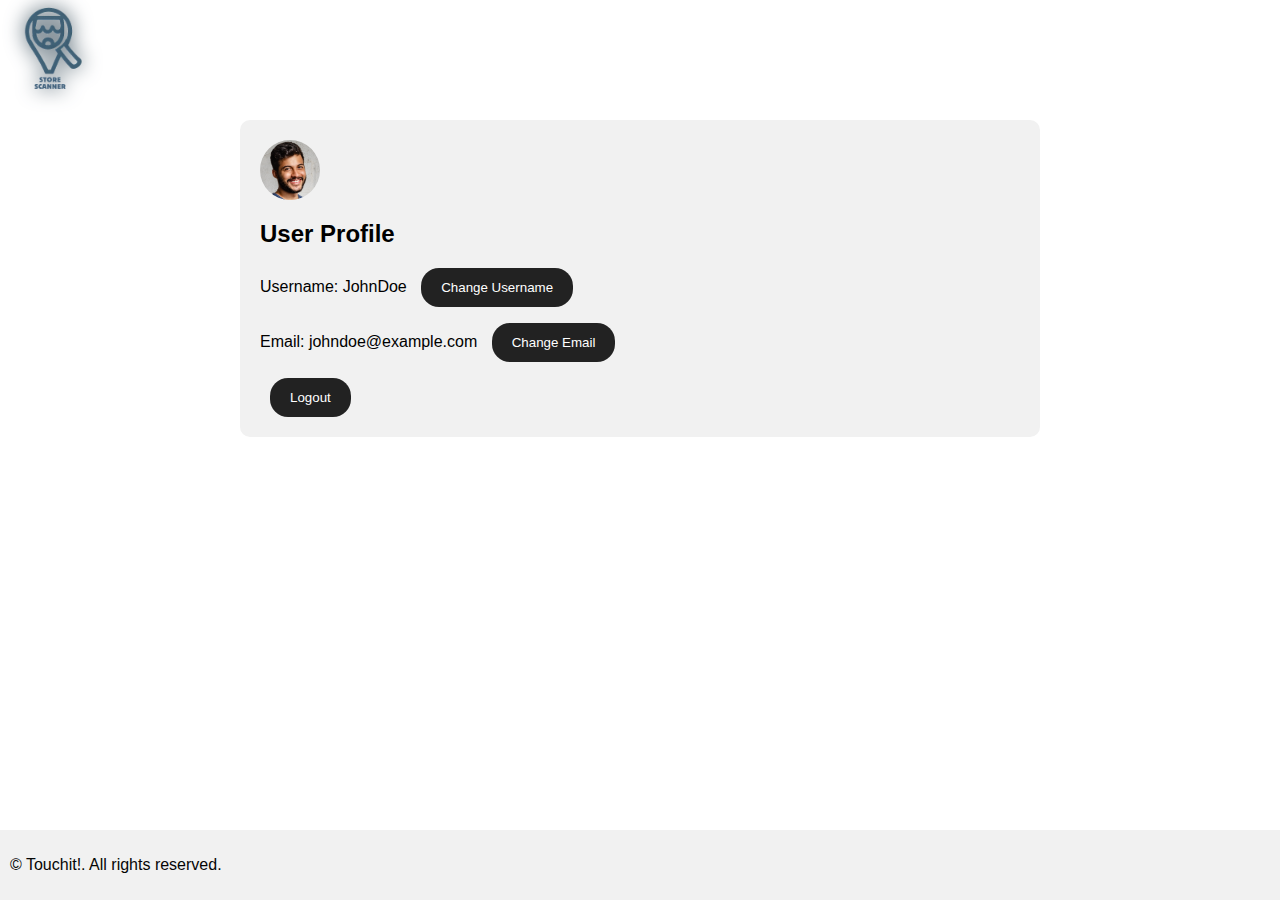
==== src/main/resources/templates/profile.html @ 7a1202fb "- added "no backend search function" and productpictures" ====
<!DOCTYPE html>
<html>
<head>
  <title>User Profile</title>
  <link rel="icon" href="../static/img/logo.png" th:src="@{/img/logo.png}">
  <link rel="stylesheet" type="text/css" href="../static/main.css">
  <link rel="stylesheet" type="text/css" th:href="@{/main.css}">
  <link rel="stylesheet" type="text/css" href="../static/profile.css" th:href="@{/main.css}">
</head>
<body>
<header>
  <a th:href="@{/}" href="/Touchit/templates/main.html?_ijt=8nv4k5sgt2rormobgmivm23if0&_ij_reload=RELOAD_ON_SAVE" class="logo">
    <img th:src="@{/img/logo.png}" src="../static/img/logo.png" alt="Company Logo">
  </a>
</header>
<div class="profile-container">
      <img src="../static/img/profile-picture.png" th:src="@{/img/profile-picture.png}" alt="Profile Picture" class="profile-picture">
  <div class="profile-info">
    <h2>User Profile</h2>
    <p>Username: JohnDoe <button id="change-username-btn" class="profile-button">Change Username</button></p>
    <p>Email: johndoe@example.com <button id="change-email-btn" class="profile-button">Change Email</button> </p>
    <!-- Add more profile information here -->
     <a href="/Touchit/templates/main.html?_ijt=8nv4k5sgt2rormobgmivm23if0&_ij_reload=RELOAD_ON_SAVE"><button id="logout-btn" class="profile-button">Logout</button></a>
  </div>
</div>




<footer class="footer">
  <p>&copy; Touchit!. All rights reserved.</p>
</footer>
</body>
</html>
---- src/main/resources/static/main.css ----
/* CSS */

body {
    margin: 0;
    padding: 0;
    font-family: Arial, sans-serif;
    background-color: #ffffff;
    color: #000000;
}

.header {
    background-color: #fdfdfd;
    padding: 10px;
    display: flex;
    justify-content: space-between;
    align-items: center;
}

.logo {
    display: flex;
    align-items: center;
    text-decoration: none;
}

.logo img {
    height: 100px;
    margin-right: 10px;
    filter: grayscale(100%);
    transition: filter 0.5s ease;
}

.logo img:hover {
    animation: glow 1s infinite alternate;
    filter: brightness(150%) drop-shadow(0 0 10px #293F4D);
}

@keyframes glow {
    0% {
        filter: brightness(100%);
    }
    100% {
        filter: brightness(150%) drop-shadow(0 0 10px #293F4D);
    }
}

.search-bar {
    max-width: 80%;
    margin: 10px auto;
    padding: 10px;
    border: 1px solid #000000;
    display: flex;
    align-items: center;
    background-color: #ffffff;
    transition: all 0.3s ease;
    border-radius: 20px;
}

.search-bar input[type="text"] {
    flex-grow: 1;
    border: none;
    padding: 10px;
    margin-right: 4px;
    background-color: transparent;
    color: #000000;
}

.search-bar button {
    background-color: #222222;
    color: #ffffff;
    border: none;
    padding: 12px 12px;
    cursor: pointer;
    border-radius: 18px;
}

.search-bar:focus-within {
    box-shadow: 0 0 5px rgba(0, 0, 0, 0.3);
}

.search-bar:hover {
    background-color: #222222;
    color: #ffffff;
}

.search-bar:hover input[type="text"] {
    color: #ffffff;
}

.search-results {
    max-width: 800px;
    margin: 20px auto;
    display: flex;
    flex-wrap: wrap;
    justify-content: flex-start;
}
.result {
    background-color: #f1f1f1;
    padding: 20px;
    margin-bottom: 10px;
    margin-left: 10px;
    margin-right: 10px;
    border-radius: 10px;
    cursor: pointer;
    transition: transform 0.3s ease, box-shadow 0.3s ease;
    width: calc(33.33% - 20px);
    box-sizing: border-box;
    animation: fadeIn 0.5s ease forwards; /* Add fade-in animation */
}
.result {
    /* Rest of your styles */
    opacity: 0; /* Set initial opacity to 0 */
    transition: opacity 0.5s ease; /* Add transition for opacity */
}

.show {
    opacity: 1; /* Set opacity to 1 to trigger the animation */
}
@keyframes fadeIn {
    0% {
        opacity: 0;
        transform: translateY(20px);
    }
    100% {
        opacity: 1;
        transform: translateY(0);
    }
}

.result.enlarge {
    transform: scale(1.1);
    z-index: 1;
    width: 80%;
    position: relative;
    pointer-events: none;
}

.result:not(.enlarge) {
    transition: transform 0.3s ease, box-shadow 0.3s ease;
}

.result:hover:not(.enlarge) {
    transform: scale(1.05);
    box-shadow: 0 0 10px rgba(0, 0, 0, 0.3);
}

.search-results {
    position: relative;
}

.return-button {
    position: relative;
    top: -6px;
    bottom: 5px;
    left: 5px;
    width: 50%;
    display: flex;
    justify-content: center;
}

.return-button button {
    background-color: #222222;
    color: #ffffff;
    border: none;
    padding: 12px 12px;
    cursor: pointer;
    border-radius: 18px;
    transition: transform 0.3s ease;
}

.return-button button:hover {
    transform: scale(1.1);
}

.footer {
    background-color: #f1f1f1;
    color: #050505;
    text-align: left;
    padding: 10px;
    position: absolute;
    bottom: 0;
    width: 100%;
}


.profile-picture {
    width: 60px;
    height: 60px;
    border-radius: 50%;
    object-fit: cover;
    margin-right: 30px;
    cursor: pointer;
    transition: transform 0.3s ease, box-shadow 0.3s ease;
}

.profile-picture:hover {
    box-shadow: 0 0 10px rgba(0, 0, 0, 0.3);
}


.result-image {
    width: 200px; /* Set the desired width */
    height: 200px; /* Set the desired height */
    object-fit: cover;
    object-position: center;
}

.result.enlarge {
    transform: scale(1.1); /* Increase the scale for the selected result */
    z-index: 1;
}

.result.enlarge img {
    filter: brightness(100%); /* Adjust the brightness for the selected result image */
    transition: filter 0.3s ease-in-out;
}

.result.enlarge h3,
.result.enlarge p {
    opacity: 1; /* Show the text for the selected result */
    transition: opacity 0.3s ease-in-out;
}
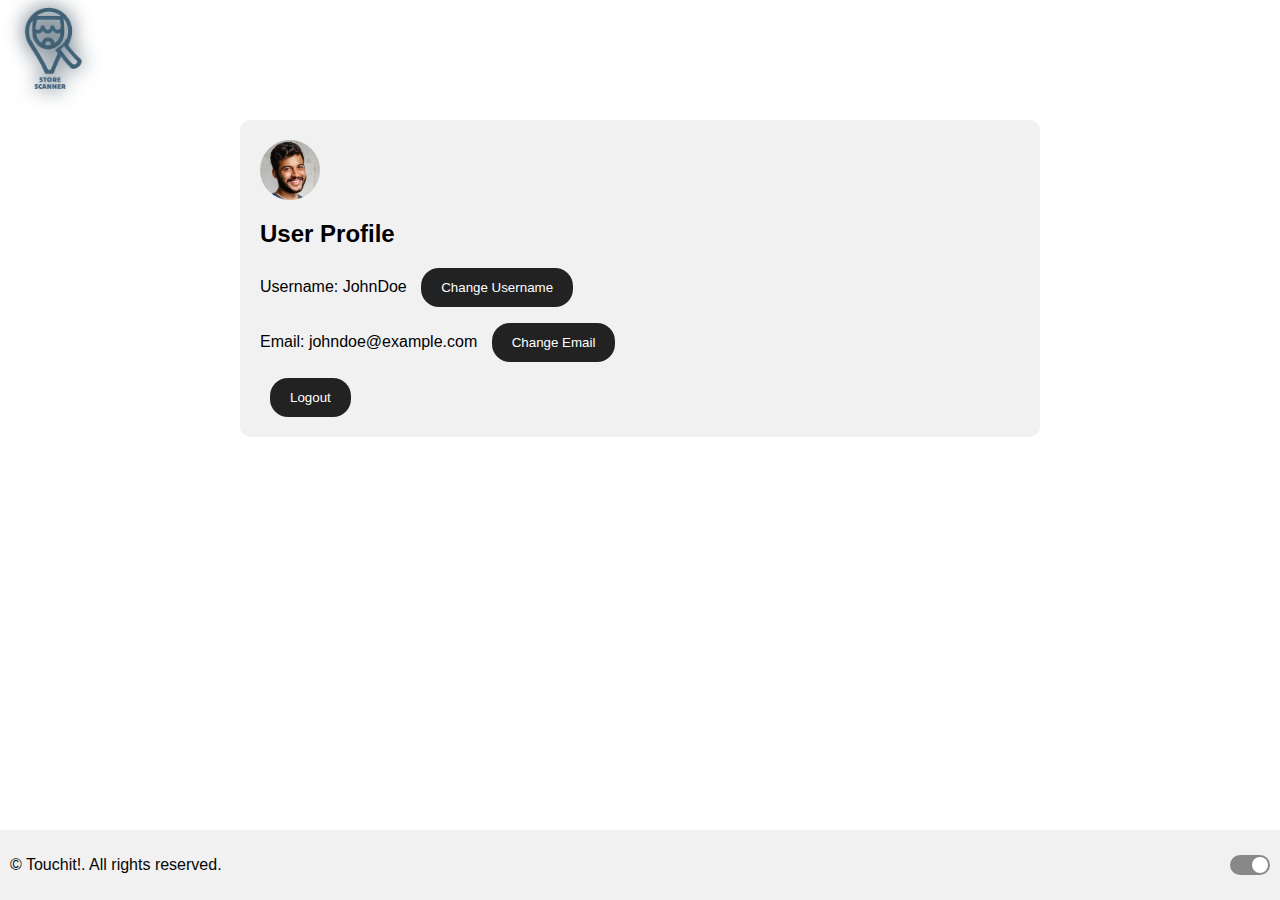
==== commit d5ce58fe: "- made dark mode persistent + No results container" ====
--- a/src/main/resources/templates/profile.html
+++ b/src/main/resources/templates/profile.html
@@ -3,8 +3,7 @@
 <head>
   <title>User Profile</title>
   <link rel="icon" href="../static/img/logo.png" th:src="@{/img/logo.png}">
-  <link rel="stylesheet" type="text/css" href="../static/main.css">
-  <link rel="stylesheet" type="text/css" th:href="@{/main.css}">
+  <link rel="stylesheet" href="../static/main.css" type="text/css" th:href="@{/main.css}">
   <link rel="stylesheet" type="text/css" href="../static/profile.css" th:href="@{/main.css}">
 </head>
 <body>
@@ -12,6 +11,19 @@
   <a th:href="@{/}" href="/Touchit/templates/main.html?_ijt=8nv4k5sgt2rormobgmivm23if0&_ij_reload=RELOAD_ON_SAVE" class="logo">
     <img th:src="@{/img/logo.png}" src="../static/img/logo.png" alt="Company Logo">
   </a>
+  <script>
+    // Retrieve the preferred mode from local storage and apply it on page load
+    window.addEventListener("DOMContentLoaded", function () {
+      const preferredMode = localStorage.getItem('mode');
+      const body = document.body;
+
+      if (preferredMode === 'dark') {
+        body.classList.add('dark-mode');
+        document.getElementById("darkModeToggle").checked = true;
+      }
+    });
+  </script>
+  <script src="../static/darkmode.js" defer></script>
 </header>
 <div class="profile-container">
       <img src="../static/img/profile-picture.png" th:src="@{/img/profile-picture.png}" alt="Profile Picture" class="profile-picture">
@@ -29,6 +41,11 @@
 
 <footer class="footer">
   <p>&copy; Touchit!. All rights reserved.</p>
+  <div class="dark-mode-toggle">
+    <div class="toggle-message">Dark Mode</div>
+    <input type="checkbox" id="darkModeToggle" class="toggle-checkbox">
+    <label for="darkModeToggle" class="toggle-label"></label>
+  </div>
 </footer>
 </body>
 </html>
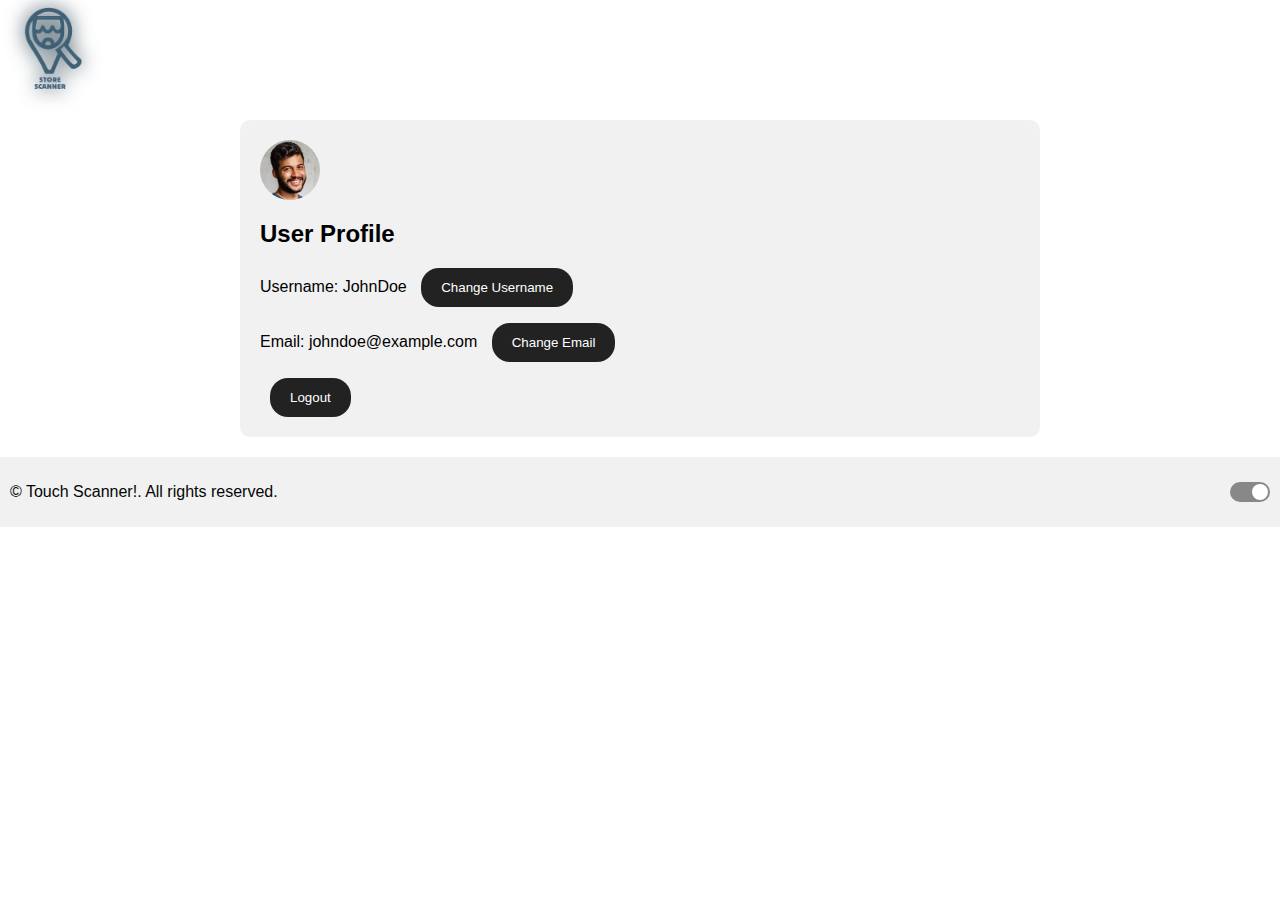
==== commit 6f823977: "- renamed main to index.html" ====
--- a/src/main/resources/templates/profile.html
+++ b/src/main/resources/templates/profile.html
@@ -40,7 +40,7 @@
 
 
 <footer class="footer">
-  <p>&copy; Touchit!. All rights reserved.</p>
+  <p>&copy; Touch Scanner!. All rights reserved.</p>
   <div class="dark-mode-toggle">
     <div class="toggle-message">Dark Mode</div>
     <input type="checkbox" id="darkModeToggle" class="toggle-checkbox">
